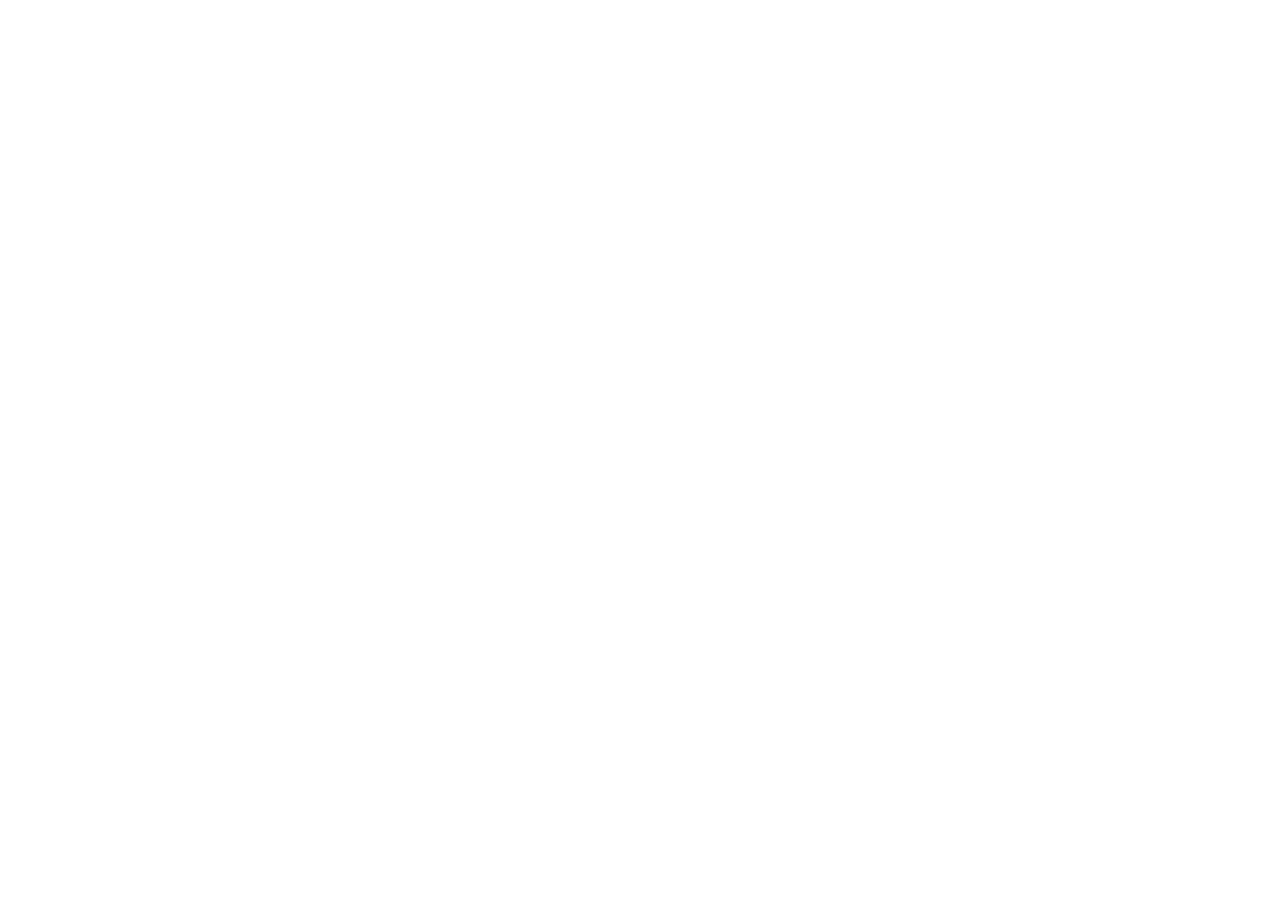
==== index.html @ 497dd9d3 "Create index.html" ====
<!DOCTYPE html>
<html lang="en">
<head>
    <meta charset="UTF-8">
    <meta name="viewport" content="width=device-width, initial-scale=1.0">
    <title>Document</title>
</head>
<body>
    
</body>
</html>
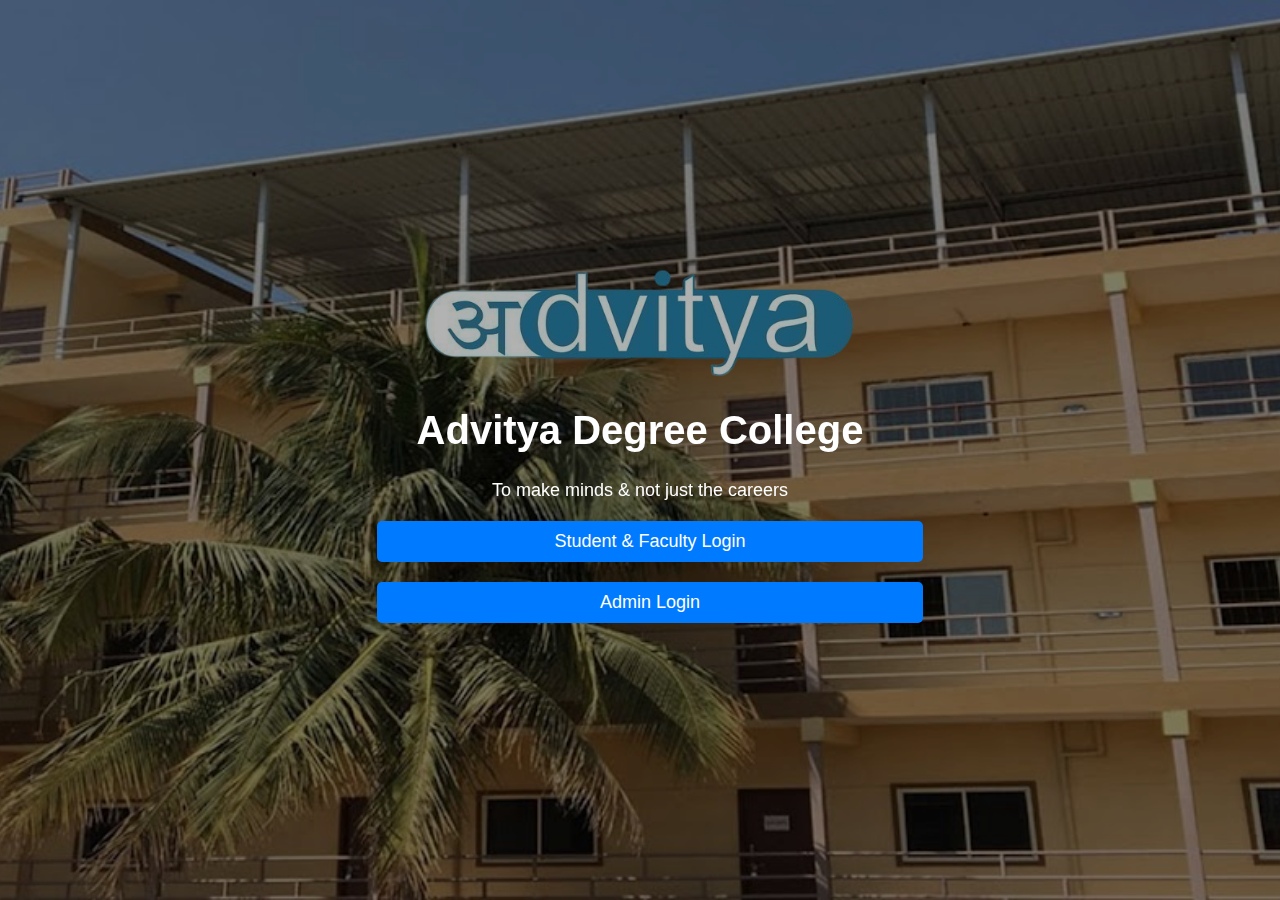
==== commit b1a117b3: "Add files via upload" ====
--- a/index.html
+++ b/index.html
@@ -1,11 +1,98 @@
-<!DOCTYPE html>
-<html lang="en">
-<head>
-    <meta charset="UTF-8">
-    <meta name="viewport" content="width=device-width, initial-scale=1.0">
-    <title>Document</title>
-</head>
-<body>
-    
-</body>
-</html>+<!DOCTYPE html>
+<html lang="en">
+<head>
+    <meta charset="UTF-8">
+    <meta name="viewport" content="width=device-width, initial-scale=1.0">
+    <title>College Management System</title>
+    <link rel="stylesheet" href="views/css/index.css">
+    <link rel="icon" type="image/png" href="views/pics/favicom.png">
+
+</head>
+<body>
+    <div class="hero">
+        <div class="overlay"></div>
+        <header>
+            <img src="views/pics/1.png" alt="College Logo" class="college-logo"> 
+            <div class="text-container">
+                <h1>Advitya Degree College</h1>
+                <p class="sliding-text">To make minds & not just the careers</p>
+            </div>
+            <div class="auth-buttons">
+                <button onclick="showLogin()">Student & Faculty Login</button>
+                <button onclick="showSignUp()">Admin Login</button>
+            </div>
+        </header>
+    </div>
+<!-- Login Modal -->
+<div id="loginModal" class="modal">
+    <div class="modal-content">
+        <span class="close" onclick="closeModal()">&times;</span>
+        <h2>Login</h2>
+        
+        <label for="role">Login as:</label>
+        <select id="role" onchange="updateEmailPlaceholder()">
+            <option value="student">Student</option>
+            <option value="faculty">Faculty</option>
+        </select>
+
+        <input type="email" id="emailInput" placeholder="Enter Student Email">
+        <input type="password" id="passwordInput" placeholder="Enter Password">
+        
+        <button class="primary" onclick="login()">Login</button>
+
+    </div>
+</div>
+
+<!-- Signup Modal -->
+<div id="signupModal" class="modal">
+    <div class="modal-content">
+        <span class="close" onclick="closeSignupModal()">&times;</span>
+        <h2>Admin Login</h2>
+
+        <input type="email" id="adminEmail" placeholder="Admin Email">
+        <input type="password" id="adminPassword" placeholder="Admin Password">
+        
+        <button class="primary" onclick="verifyAdmin()">Login as Admin</button>
+    </div>
+</div>
+<!-- New User Creation Modal (Only visible after Admin login) -->
+<div id="newUserModal" class="modal">
+    <div class="modal-content">
+        <span class="close" onclick="closeNewUserModal()">&times;</span>
+        <h2>Create New User</h2>
+
+        <label for="newUserRole">Register as:</label>
+        <select id="newUserRole" onchange="toggleUserFields()">
+            <option value="student">Student</option>
+            <option value="faculty">Faculty</option>
+        </select>
+
+        <div id="commonFields">
+            <input type="email" id="newUserEmail" placeholder="Enter Email">
+            <input type="password" id="newUserPassword" placeholder="Enter Password">
+        </div>
+
+        <div id="studentFields">
+            <input type="text" id="studentName" class="input-field" placeholder="Enter Student Name">
+            <input type="tel" id="studentPhone" class="input-field" placeholder="Enter Phone Number">
+            <input type="text" id="studentSemester" class="input-field" placeholder="Enter Semester">
+            <input type="text" id="studentDepartment" class="input-field" placeholder="Enter Department">
+        </div>
+        
+        <div id="facultyFields" style="display: none;">
+            <input type="text" id="facultyName" class="input-field" placeholder="Enter Faculty Name">
+            <input type="tel" id="facultyPhone" class="input-field" placeholder="Enter Phone Number">
+            <input type="text" id="facultyDepartment" class="input-field" placeholder="Enter Department">
+            <input type="text" id="facultyDesignation" class="input-field" placeholder="Enter Designation">
+        </div>
+        
+
+        <button class="primary" onclick="registerUser()">Register</button>
+    </div>
+</div>
+
+<div id="notification-container"></div>
+
+    <script src="views/js/index.js"></script>
+</body>
+</html>
--- a/views/css/index.css
+++ b/views/css/index.css
@@ -0,0 +1,219 @@
+/* General Styles */
+body, html {
+    margin: 0;
+    padding: 0;
+    font-family: Arial, sans-serif;
+    text-align: center;
+    background: url('../pics/login.jpg') no-repeat center center/cover;
+}
+
+.text-container {
+    position: relative;
+    z-index: 2;
+    filter: brightness(1.5); /* Increase brightness */
+}
+
+h1 {
+    color: white;
+    font-size: 2.5rem;
+    font-weight: bold;
+}
+
+
+/* Hero Section */
+.hero {
+    position: relative;
+    width: 100%;
+    height: 100vh;
+    display: flex;
+    align-items: center;
+    justify-content: center;
+    color: white;
+}
+
+/* Background Fix */
+.hero {
+    position: relative;
+    width: 100%;
+    height: 100vh;
+    display: flex;
+    align-items: center;
+    justify-content: center;
+    color: white;
+    text-align: center;
+}
+.college-logo {
+    width: 80%;
+    height: auto;
+    display: block;
+    margin: 0 auto 10px;
+    background: none; /* Ensures no background */
+}
+.text-container {
+    background: none !important;
+}
+
+/* Dark Overlay Issue Fix */
+.overlay {
+    position: absolute;
+    width: 100%;
+    height: 100%;
+    background: rgba(0, 0, 0, 0.3); /* Reduced opacity */
+    pointer-events: none; /* Allows clicks through overlay */
+}
+
+/* Sliding Text Animation */
+.sliding-text {
+    font-size: 18px;
+    margin: 10px 0;
+    animation: slideText 5s infinite linear;
+}
+
+@keyframes slideText {
+    0% { opacity: 0; transform: translateY(-10px); }
+    50% { opacity: 1; transform: translateY(0px); }
+    100% { opacity: 0; transform: translateY(10px); }
+}
+
+/* Buttons */
+.auth-buttons {
+    position: relative;
+    z-index: 2; /* Ensures buttons are above the overlay */
+}
+
+.auth-buttons button {
+    padding: 10px 20px;
+    margin: 10px;
+    font-size: 18px;
+    cursor: pointer;
+    border: none;
+    background-color: #007bff;
+    color: white;
+    border-radius: 5px;
+}
+
+.auth-buttons button:hover {
+    background-color: #0056b3;
+}
+/* Modal */
+/* Modal Styling - Centering & Styling */
+.modal {
+    display: none;
+    position: fixed;
+    top: 50%;
+    left: 50%;
+    transform: translate(-50%, -50%);
+    background: white;
+    padding: 25px;
+    width: 500px;
+    border-radius: 10px;
+    box-shadow: 0px 4px 15px rgba(0, 0, 0, 0.3);
+    z-index: 10;
+}
+
+/* Modal Content */
+.modal-content {
+    text-align: center;
+}
+
+/* Close Button */
+.close {
+    float: right;
+    cursor: pointer;
+    font-size: 24px;
+}
+
+/* Styled Select Dropdown */
+#role {
+    width: 100%;
+    padding: 10px;
+    margin: 10px 0;
+    border: 1px solid #ccc;
+    border-radius: 5px;
+}
+
+/* Styled Input Fields */
+input[type="email"],
+input[type="password"] {
+    width: 95%;
+    padding: 10px;
+    margin: 10px 0;
+    border: 1px solid #ccc;
+    border-radius: 5px;
+}
+
+input {
+    width: 95%;
+    padding: 10px;
+    margin: 8px 0;
+    border: 1px solid #ccc;
+    border-radius: 5px;
+    font-size: 16px;
+}
+
+
+/* Buttons Styling */
+button {
+    width: 100%;
+    padding: 10px;
+    font-size: 16px;
+    cursor: pointer;
+    border: none;
+    border-radius: 5px;
+}
+
+button.primary {
+    background-color: #007bff;
+    color: white;
+}
+
+button.primary:hover {
+    background-color: #0056b3;
+}
+
+/* Contact Admin Button */
+.contact-admin {
+    background-color: #ff5733;
+    color: white;
+    margin-top: 10px;
+}
+
+.contact-admin:hover {
+    background-color: #cc4627;
+}
+
+/* Hide Buttons When Modal Opens */
+.hidden {
+    display: none;
+}
+
+/* Notification Styling */
+#notification-container {
+    position: fixed;
+    bottom: 20px;
+    right: 20px;
+    width: 300px;
+    z-index: 1000;
+}
+
+.notification {
+    background-color: #007bff;
+    color: white;
+    padding: 10px;
+    margin: 10px 0;
+    border-radius: 5px;
+    font-size: 14px;
+    animation: slideIn 0.5s ease-out;
+}
+
+@keyframes slideIn {
+    from {
+        transform: translateX(100%);
+        opacity: 0;
+    }
+    to {
+        transform: translateX(0);
+        opacity: 1;
+    }
+}
+
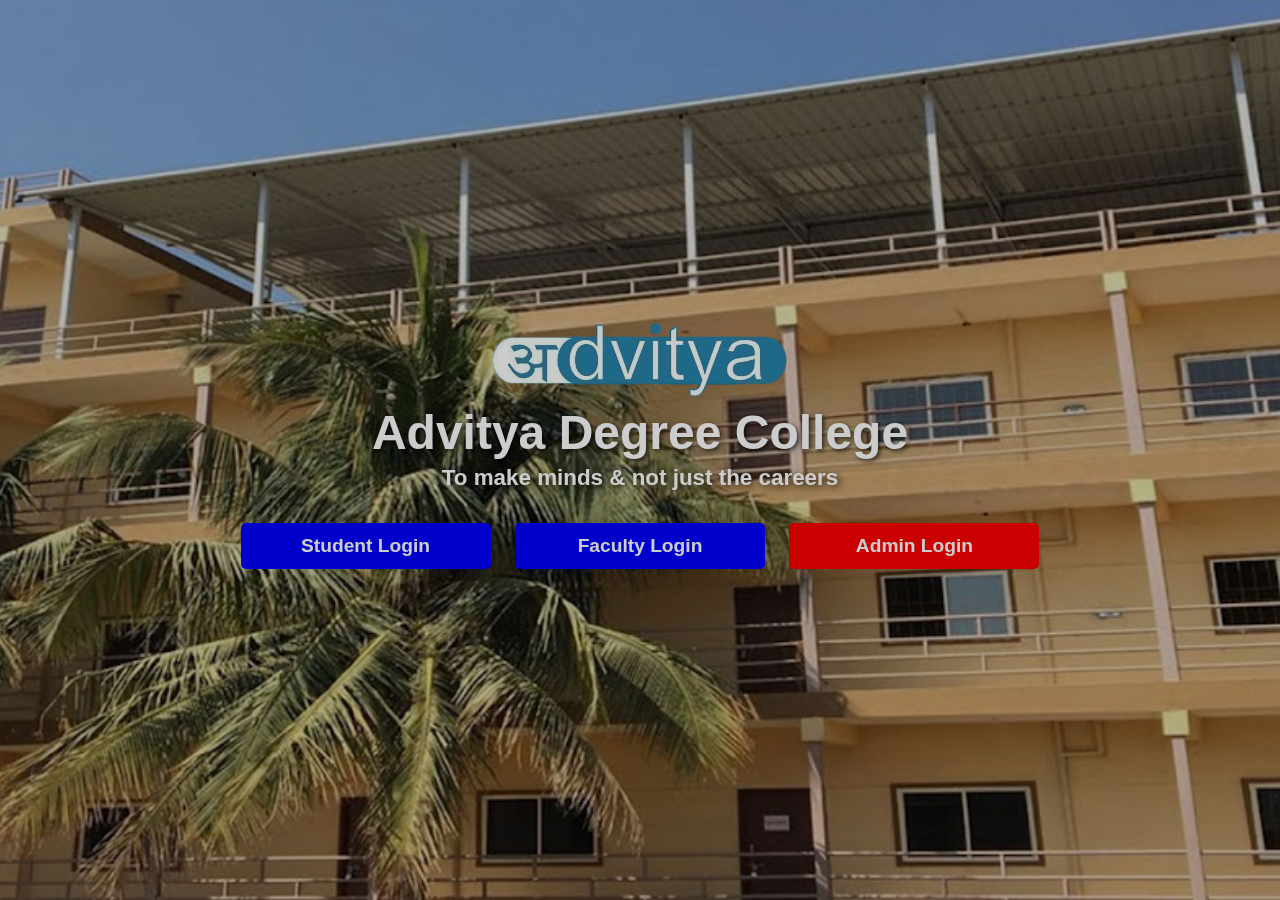
==== commit a5713599: "Add files via upload" ====
--- a/index.html
+++ b/index.html
@@ -3,95 +3,92 @@
 <head>
     <meta charset="UTF-8">
     <meta name="viewport" content="width=device-width, initial-scale=1.0">
-    <title>College Management System</title>
+    <title>Advitya Degree College</title>
+    <link rel="icon"  href="views/pics/favicom.png">
     <link rel="stylesheet" href="views/css/index.css">
-    <link rel="icon" type="image/png" href="views/pics/favicom.png">
-
 </head>
 <body>
-    <div class="hero">
-        <div class="overlay"></div>
-        <header>
-            <img src="views/pics/1.png" alt="College Logo" class="college-logo"> 
-            <div class="text-container">
-                <h1>Advitya Degree College</h1>
-                <p class="sliding-text">To make minds & not just the careers</p>
-            </div>
-            <div class="auth-buttons">
-                <button onclick="showLogin()">Student & Faculty Login</button>
-                <button onclick="showSignUp()">Admin Login</button>
-            </div>
-        </header>
+    <img src="views/pics/1.png" alt="College Logo" class="college-logo">
+
+    <h1 class="college-name">Advitya Degree College</h1>
+    <p class="tagline">To make minds & not just the careers</p>
+
+    <div class="login-buttons">
+        <button class="blue-btn" onclick="openModal('studentModal')">Student Login</button>
+        <button class="blue-btn" onclick="openModal('facultyModal')">Faculty Login</button>
+        <button class="green-btn" onclick="openModal('adminModal')">Admin Login</button>
     </div>
-<!-- Login Modal -->
-<div id="loginModal" class="modal">
+<!-- Admin Modal -->
+<div id="adminModal" class="modal">
     <div class="modal-content">
-        <span class="close" onclick="closeModal()">&times;</span>
-        <h2>Login</h2>
+        <span class="close" onclick="closeModal('adminModal')">&times;</span>
+        <h2>Admin Login</h2>
+        <input type="email" id="adminEmail" placeholder="Admin Email">
+        <input type="password" id="adminPassword" placeholder="Admin Password">
+        <button class="blue-btnl" onclick="adminLogin()">Login as Admin</button>
+    </div>
+</div>
+
+<!-- ID Creation Modal -->
+<div id="idCreationModal" class="modal2">
+    <div class="modal-content">
+        <span class="close" onclick="closeModal('idCreationModal')">&times;</span>
+        <h2>Create Student / Faculty ID</h2>
         
-        <label for="role">Login as:</label>
-        <select id="role" onchange="updateEmailPlaceholder()">
+        <select id="userType">
             <option value="student">Student</option>
             <option value="faculty">Faculty</option>
         </select>
+        
+        <input type="text" id="id" placeholder="ID">
+        <input type="text" id="name" placeholder="Name">
+        <input type="date" id="dob" placeholder="Date of Birth">
+        <div class="gender-container">
+            <label>Gender:</label>
+            <input type="radio" id="male" name="gender" value="Male">
+            <label for="male">Male</label>
+        
+            <input type="radio" id="female" name="gender" value="Female">
+            <label for="female">Female</label>
+        </div>
+        
 
-        <input type="email" id="emailInput" placeholder="Enter Student Email">
-        <input type="password" id="passwordInput" placeholder="Enter Password">
-        
-        <button class="primary" onclick="login()">Login</button>
+        <input type="text" id="department" placeholder="Department">
+        <input type="text" id="class" placeholder="Class (For Students)">
+        <input type="email" id="email" placeholder="Email">
+        <input type="password" id="password" placeholder="Password">
 
+        <button class="blue-btn" onclick="createID()">Create ID</button>
     </div>
 </div>
 
-<!-- Signup Modal -->
-<div id="signupModal" class="modal">
+<!-- Notification Slider -->
+<div id="notification" class="notification"></div>
+
+<!-- Student Modal -->
+<div id="studentModal" class="modal">
     <div class="modal-content">
-        <span class="close" onclick="closeSignupModal()">&times;</span>
-        <h2>Admin Login</h2>
-
-        <input type="email" id="adminEmail" placeholder="Admin Email">
-        <input type="password" id="adminPassword" placeholder="Admin Password">
-        
-        <button class="primary" onclick="verifyAdmin()">Login as Admin</button>
-    </div>
-</div>
-<!-- New User Creation Modal (Only visible after Admin login) -->
-<div id="newUserModal" class="modal">
-    <div class="modal-content">
-        <span class="close" onclick="closeNewUserModal()">&times;</span>
-        <h2>Create New User</h2>
-
-        <label for="newUserRole">Register as:</label>
-        <select id="newUserRole" onchange="toggleUserFields()">
-            <option value="student">Student</option>
-            <option value="faculty">Faculty</option>
-        </select>
-
-        <div id="commonFields">
-            <input type="email" id="newUserEmail" placeholder="Enter Email">
-            <input type="password" id="newUserPassword" placeholder="Enter Password">
-        </div>
-
-        <div id="studentFields">
-            <input type="text" id="studentName" class="input-field" placeholder="Enter Student Name">
-            <input type="tel" id="studentPhone" class="input-field" placeholder="Enter Phone Number">
-            <input type="text" id="studentSemester" class="input-field" placeholder="Enter Semester">
-            <input type="text" id="studentDepartment" class="input-field" placeholder="Enter Department">
-        </div>
-        
-        <div id="facultyFields" style="display: none;">
-            <input type="text" id="facultyName" class="input-field" placeholder="Enter Faculty Name">
-            <input type="tel" id="facultyPhone" class="input-field" placeholder="Enter Phone Number">
-            <input type="text" id="facultyDepartment" class="input-field" placeholder="Enter Department">
-            <input type="text" id="facultyDesignation" class="input-field" placeholder="Enter Designation">
-        </div>
-        
-
-        <button class="primary" onclick="registerUser()">Register</button>
+        <span class="close" onclick="closeModal('studentModal')">&times;</span>
+        <h2>Student Login</h2>
+        <input type="text" id="studentId" placeholder="Student ID">
+        <input type="email" id="studentEmail" placeholder="Email">
+        <input type="password" id="studentPassword" placeholder="Password">
+        <button class="blue-btnl" onclick="studentLogin()">Login as Student</button>
     </div>
 </div>
 
-<div id="notification-container"></div>
+<!-- Faculty Modal -->
+<div id="facultyModal" class="modal">
+    <div class="modal-content">
+        <span class="close" onclick="closeModal('facultyModal')">&times;</span>
+        <h2>Faculty Login</h2>
+        <input type="text" id="facultyId" placeholder="Faculty ID">
+        <input type="email" id="facultyEmail" placeholder="Email">
+        <input type="password" id="facultyPassword" placeholder="Password">
+        <button class="blue-btnl" onclick="facultyLogin()">Login as Faculty</button>
+    </div>
+</div>
+
 
     <script src="views/js/index.js"></script>
 </body>
--- a/views/css/index.css
+++ b/views/css/index.css
@@ -1,219 +1,217 @@
-/* General Styles */
-body, html {
+/* Global Styles */
+body {
+    background: url('../pics/login.jpg') no-repeat center center/cover;
+    filter: brightness(80%); /* Darkened a bit */
+    text-align: center;
+    font-family: Arial, sans-serif;
+    display: flex;
+    justify-content: center;
+    align-items: center;
+    height: 100vh;
     margin: 0;
-    padding: 0;
-    font-family: Arial, sans-serif;
-    text-align: center;
-    background: url('../pics/login.jpg') no-repeat center center/cover;
-}
-
-.text-container {
-    position: relative;
-    z-index: 2;
-    filter: brightness(1.5); /* Increase brightness */
-}
-
-h1 {
-    color: white;
-    font-size: 2.5rem;
-    font-weight: bold;
-}
-
-
-/* Hero Section */
-.hero {
-    position: relative;
-    width: 100%;
-    height: 100vh;
+    flex-direction: column;
+}
+.background-overlay {
+    position: fixed;
+    top: 0;
+    left: 0;
+    width: 100%;
+    height: 100%;
+    background: rgba(0, 0, 0, 0.2); /* Darken effect */
+}
+/* Align radio buttons side by side */
+/* Ensure radio buttons are side by side */
+.gender-container {
     display: flex;
     align-items: center;
-    justify-content: center;
-    color: white;
-}
-
-/* Background Fix */
-.hero {
-    position: relative;
-    width: 100%;
-    height: 100vh;
-    display: flex;
-    align-items: center;
-    justify-content: center;
-    color: white;
-    text-align: center;
-}
+    gap: 5px; /* Space between items */
+}
+
+.gender-container input[type="radio"] {
+    margin: 0;
+    cursor: pointer;
+}
+
+.gender-container label {
+    cursor: pointer;
+}
+
+/* College Logo */
 .college-logo {
-    width: 80%;
-    height: auto;
-    display: block;
-    margin: 0 auto 10px;
-    background: none; /* Ensures no background */
-}
-.text-container {
-    background: none !important;
-}
-
-/* Dark Overlay Issue Fix */
-.overlay {
-    position: absolute;
-    width: 100%;
-    height: 100%;
-    background: rgba(0, 0, 0, 0.3); /* Reduced opacity */
-    pointer-events: none; /* Allows clicks through overlay */
-}
-
-/* Sliding Text Animation */
-.sliding-text {
-    font-size: 18px;
-    margin: 10px 0;
-    animation: slideText 5s infinite linear;
-}
-
-@keyframes slideText {
-    0% { opacity: 0; transform: translateY(-10px); }
-    50% { opacity: 1; transform: translateY(0px); }
-    100% { opacity: 0; transform: translateY(10px); }
-}
-
-/* Buttons */
-.auth-buttons {
-    position: relative;
-    z-index: 2; /* Ensures buttons are above the overlay */
-}
-
-.auth-buttons button {
-    padding: 10px 20px;
+    width: 300px; /* Adjust size as needed */
+    margin-bottom: 5px;
+}
+
+/* College Name */
+.college-name {
+    font-size: 3em;
+    color: white;
+    font-weight: bold;
+    text-shadow: 2px 2px 5px rgba(0, 0, 0, 0.7);
+    margin:  0;
+}
+
+/* Tagline with Fade Effect */
+.tagline {
+    color: #fff;
+    font-size: 1.4em;
+    font-weight: bold;
+    text-shadow: 2px 2px 8px rgba(0, 0, 0, 0.9);
+    animation: fadeText 4s infinite;
+    margin-top: 5px;
+}
+
+@keyframes fadeText {
+    0% { opacity: 1; }
+    50% { opacity: 0; }
+    100% { opacity: 1; }
+}
+
+/* Button Styles */
+.blue-btn, .green-btn {
+    width: 250px;
+    padding: 12px;
     margin: 10px;
-    font-size: 18px;
-    cursor: pointer;
+    font-size: 1.2em;
     border: none;
-    background-color: #007bff;
-    color: white;
-    border-radius: 5px;
-}
-
-.auth-buttons button:hover {
-    background-color: #0056b3;
-}
-/* Modal */
-/* Modal Styling - Centering & Styling */
+    cursor: pointer;
+    border-radius: 5px;
+    font-weight: bold;
+    transition: 0.3s ease-in-out;
+}
+
+.blue-btn {
+    background-color: blue;
+    color: white;
+}
+.blue-btnl {
+    background-color: blue;
+    color: white;
+}
+#class {
+    display: none; /* Initially hidden for Faculty */
+}
+
+
+
+/* Button Hover Effects */
+.blue-btn:hover {
+    background-color: darkblue;
+    transform: scale(1.05);
+}
+
+/* Modal Background */
 .modal {
     display: none;
     position: fixed;
-    top: 50%;
-    left: 50%;
-    transform: translate(-50%, -50%);
-    background: white;
-    padding: 25px;
-    width: 500px;
-    border-radius: 10px;
-    box-shadow: 0px 4px 15px rgba(0, 0, 0, 0.3);
-    z-index: 10;
-}
+    top: 0;
+    left: 0;
+    width: 100%;
+    height: 100%;
+    background: rgba(0, 0, 0, 0.5);
+    justify-content: center;
+    align-items: center;
+}
+.modal2 {
+    display: none;
+    padding-top: 2%;
+    padding-bottom: 5%;
+    position: fixed;
+    top: 0;
+    left: 0;
+    width: 100%;
+    height: 90vh;
+        background: rgba(0, 0, 0, 0.5);
+    justify-content: center;
+    align-items: center;
+}
+
+
 
 /* Modal Content */
 .modal-content {
+    background: white;
+    padding: 20px;
+    width: 350px;
+    border-radius: 10px;
     text-align: center;
+    box-shadow: 0px 0px 10px rgba(0, 0, 0, 0.2);
+    animation: fadeIn 0.3s ease-in-out;
+    max-height: 85vh; 
+    overflow-y: auto;
 }
 
 /* Close Button */
 .close {
     float: right;
-    cursor: pointer;
-    font-size: 24px;
-}
-
-/* Styled Select Dropdown */
-#role {
-    width: 100%;
+    font-size: 20px;
+    cursor: pointer;
+    font-weight: bold;
+    margin-right: 5px;
+}
+
+/* Input Fields */
+.modal-content input {
+    width: 90%;
     padding: 10px;
     margin: 10px 0;
     border: 1px solid #ccc;
     border-radius: 5px;
-}
-
-/* Styled Input Fields */
-input[type="email"],
-input[type="password"] {
-    width: 95%;
-    padding: 10px;
-    margin: 10px 0;
-    border: 1px solid #ccc;
-    border-radius: 5px;
-}
-
-input {
-    width: 95%;
-    padding: 10px;
-    margin: 8px 0;
-    border: 1px solid #ccc;
-    border-radius: 5px;
-    font-size: 16px;
-}
-
-
-/* Buttons Styling */
-button {
-    width: 100%;
-    padding: 10px;
-    font-size: 16px;
-    cursor: pointer;
+    font-size: 1em;
+}
+
+/* Login Button */
+.modal-content button {
+    width: 100%;
+    padding: 12px;
     border: none;
-    border-radius: 5px;
-}
-
-button.primary {
-    background-color: #007bff;
-    color: white;
-}
-
-button.primary:hover {
-    background-color: #0056b3;
-}
-
-/* Contact Admin Button */
-.contact-admin {
-    background-color: #ff5733;
-    color: white;
-    margin-top: 10px;
-}
-
-.contact-admin:hover {
-    background-color: #cc4627;
-}
-
-/* Hide Buttons When Modal Opens */
-.hidden {
+    cursor: pointer;
+    border-radius: 5px;
+    font-weight: bold;
+    transition: 0.3s ease-in-out;
+    font-size: 1em;
+}
+
+/* Green Button */
+.green-btn {
+    background-color: rgb(252, 0, 0);
+    color: white;
+    
+}
+
+.green-btn:hover {
+    background-color: rgb(123, 1, 1);
+    transform: scale(1.05);
+}
+
+/* Fade Animation */
+@keyframes fadeIn {
+    from { opacity: 0; transform: translateY(-20px); }
+    to { opacity: 1; transform: translateY(0); }
+}
+
+.blue-btnl {
+    background-color: blue;
+    color: white;
+  
+}
+
+.blue-btnl:hover {
+    background-color: darkblue;
+    transform: scale(1.05);
+}
+
+
+/* Notification Slider */
+.notification {
+    position: fixed;
+    top: 10px;
+    left: 50%;
+    transform: translateX(-50%);
+    background: blue;
+    color: white;
+    padding: 10px 20px;
+    border-radius: 5px;
     display: none;
-}
-
-/* Notification Styling */
-#notification-container {
-    position: fixed;
-    bottom: 20px;
-    right: 20px;
-    width: 300px;
-    z-index: 1000;
-}
-
-.notification {
-    background-color: #007bff;
-    color: white;
-    padding: 10px;
-    margin: 10px 0;
-    border-radius: 5px;
-    font-size: 14px;
-    animation: slideIn 0.5s ease-out;
-}
-
-@keyframes slideIn {
-    from {
-        transform: translateX(100%);
-        opacity: 0;
-    }
-    to {
-        transform: translateX(0);
-        opacity: 1;
-    }
-}
-
+    font-weight: bold;
+}